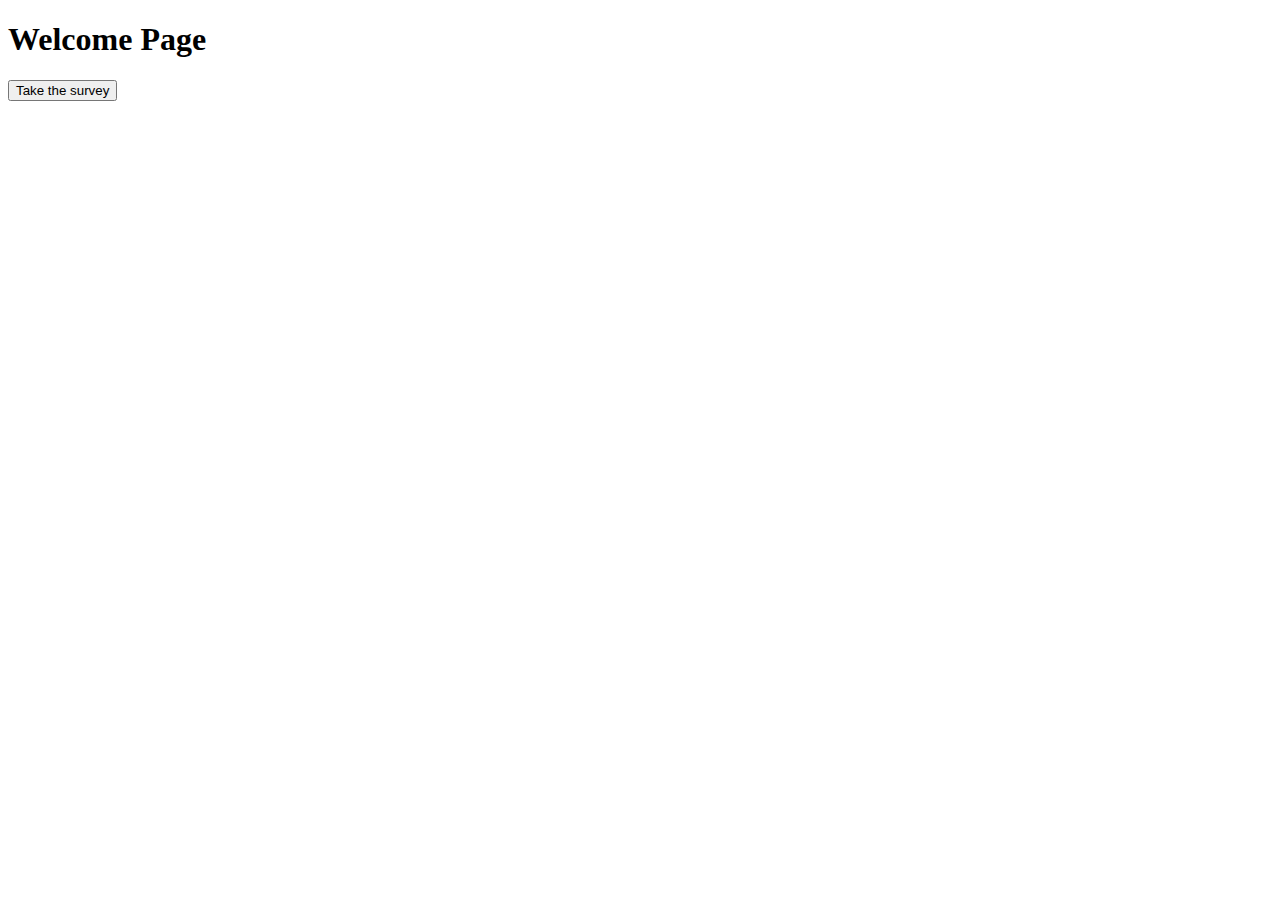
==== index.html @ 5b153499 "initial commit" ====
<!DOCTYPE html>
<html lang="en">
  <head>
    <meta charset="UTF-8" />
    <meta http-equiv="X-UA-Compatible" content="IE=edge" />
    <meta name="viewport" content="width=device-width, initial-scale=1.0" />
    <title>Welcome Page</title>
    <link rel="stylesheet" href="./css/stylesheet.css" />
  </head>
  <body>
    <h1>Welcome Page</h1>
    <p>
      <button onclick="window.location.href='./survey1.html';">
        Take the survey
      </button>
    </p>
  </body>
</html>
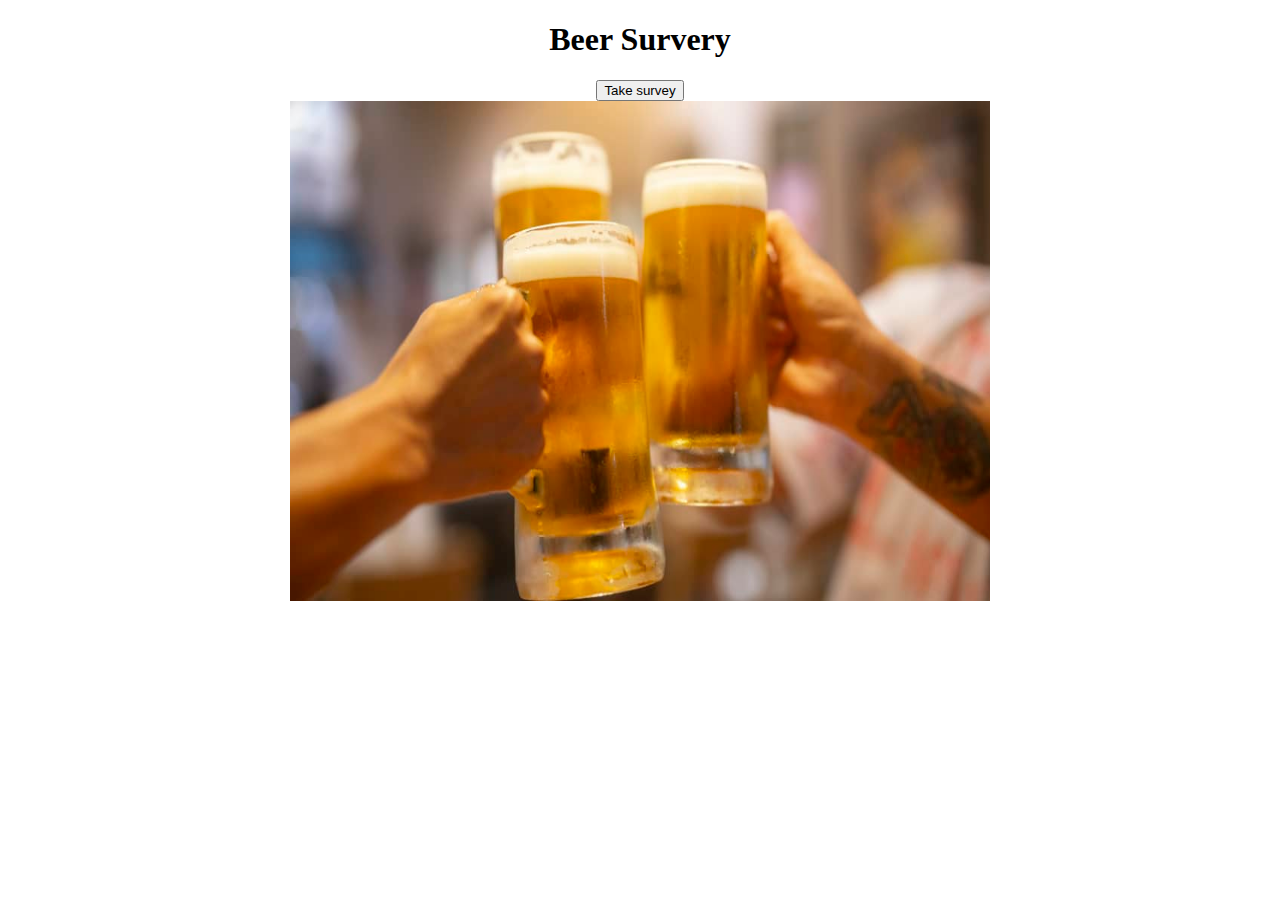
==== commit 57d24b98: "Before css added" ====
--- a/index.html
+++ b/index.html
@@ -8,11 +8,17 @@
     <link rel="stylesheet" href="./css/stylesheet.css" />
   </head>
   <body>
-    <h1>Welcome Page</h1>
+    <h1 style="text-align: center;"> Beer Survery</h1>
     <p>
-      <button onclick="window.location.href='./survey1.html';">
-        Take the survey
-      </button>
+        <div style="text-align: center;">
+            <button onclick="window.location.href='./survey1.html';">
+           Take survey </button>
+        </div>
+
+      <div style="text-align: center;">
+        <img src="cheers.jpg" alt="Cheers to beer" width="700" height="500">
+      </div>
+          
     </p>
   </body>
 </html>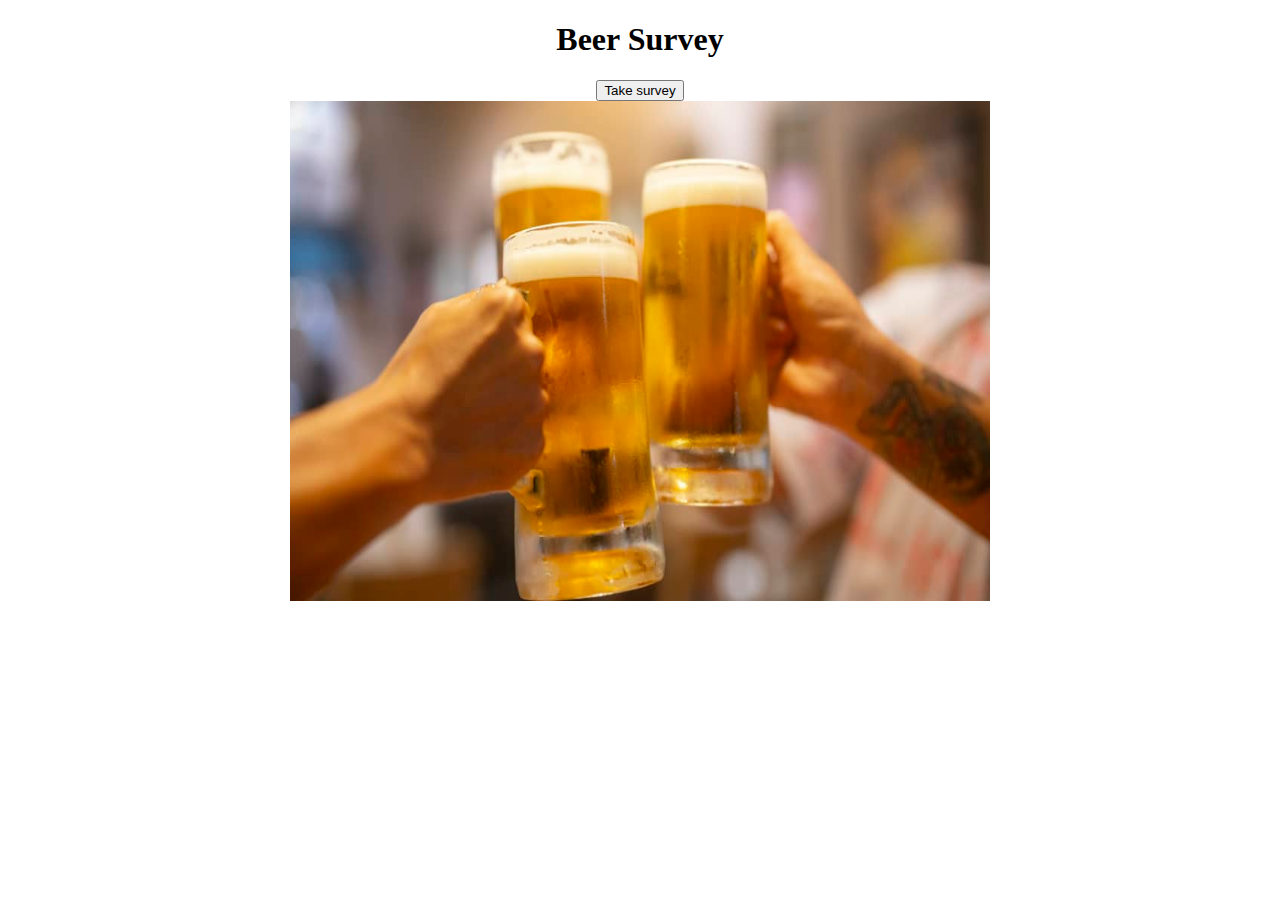
==== commit c6b1b823: "Final Commit" ====
--- a/index.html
+++ b/index.html
@@ -8,17 +8,16 @@
     <link rel="stylesheet" href="./css/stylesheet.css" />
   </head>
   <body>
-    <h1 style="text-align: center;"> Beer Survery</h1>
-    <p>
-        <div style="text-align: center;">
-            <button onclick="window.location.href='./survey1.html';">
-           Take survey </button>
-        </div>
+    <h1 style="text-align: center;"> Beer Survey</h1>
+      <div style="text-align: center;">
+        <button onclick="window.location.href='./survey1.html';">
+          Take survey
+        </button>
+      </div>
 
       <div style="text-align: center;">
-        <img src="cheers.jpg" alt="Cheers to beer" width="700" height="500">
+        <img src="cheers.jpg" alt="Cheers to beer" width="700" height="500" />
       </div>
-          
-    </p>
+    
   </body>
-</html>+</html>
